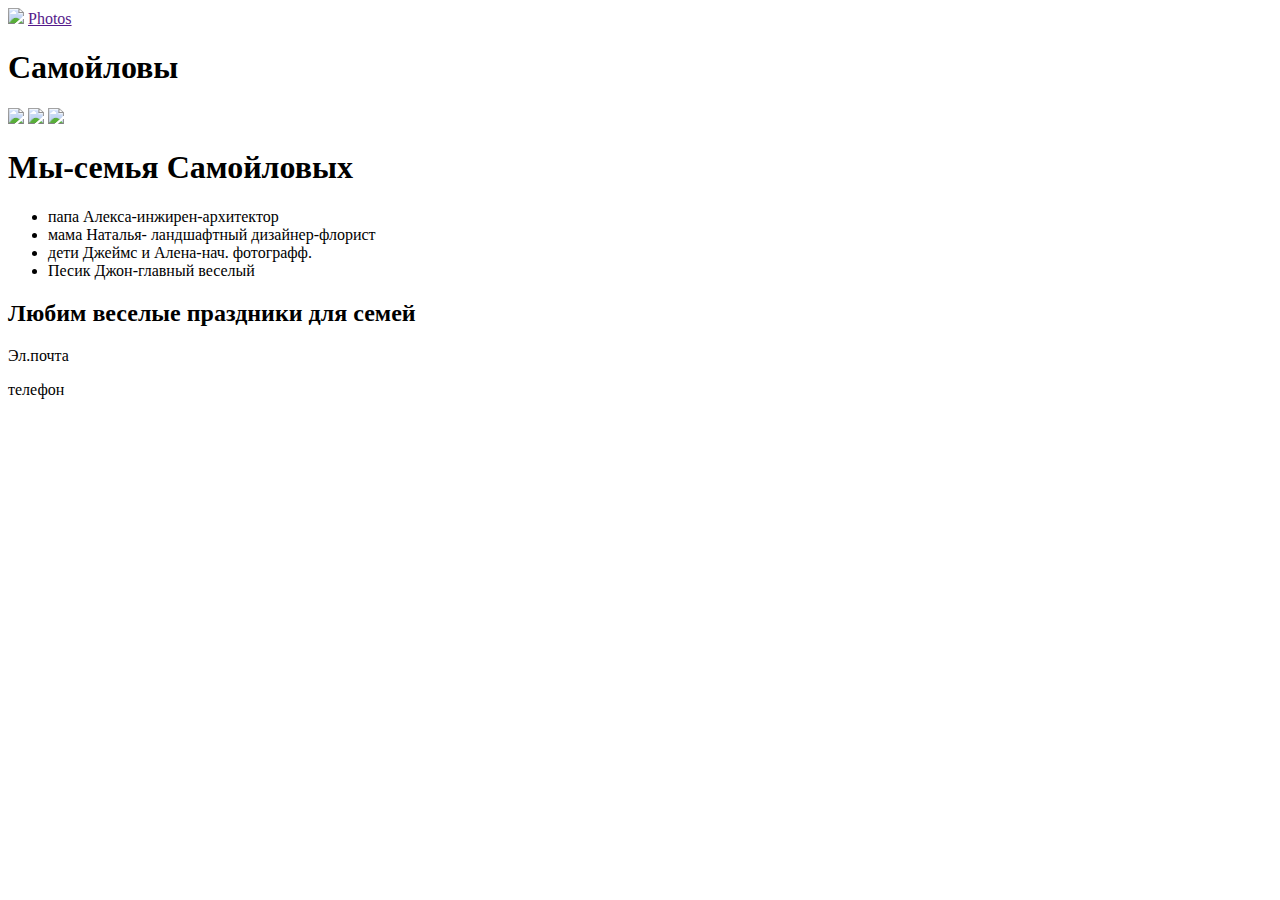
==== index.html @ 52d7ef54 "Create index.html" ====
<html>
        <head>
            <title>Самойловы</title>
            <link rel="stylesheet" href="style.css">
        </head>
    <body>
        <header>
            <img src="https://learn.algoritmika.org/uploads/2021/01/logo_0_1611261359.svg">
             <a href="">Photos</a>
        </header>
        <main>
            <h1>Самойловы</h1>
            <img src="https://learn.algoritmika.org/uploads/2021/01/happy-family-2284698_1920%201_0_1611261360.png"/>
            <img src="https://learn.algoritmika.org/uploads/2021/01/children-817368_1920%201_0_1611261360.png"/>
            <img src="https://learn.algoritmika.org/uploads/2021/01/house-1158139_1920%201_0_1611261360.png"/>
            <h1>Мы-семья Самойловых <img scr="https://learn.algoritmika.org/uploads/2021/01/smile_0_1611261360.svg"/></h1>
          <ul>
              <li>папа Алекса-инжирен-архитектор</li>
              <li>мама Наталья- ландшафтный дизайнер-флорист</li>
              <li>дети Джеймс и Алена-нач. фотографф.</li>
              <li>Песик Джон-главный веселый</li>
        </ul>
        </main>
        <h2>Любим веселые праздники для семей</h2>   
        <footer>
            <p>Эл.почта</p>
            <p>телефон</p>
        </footer>  
        </body>
        </html>
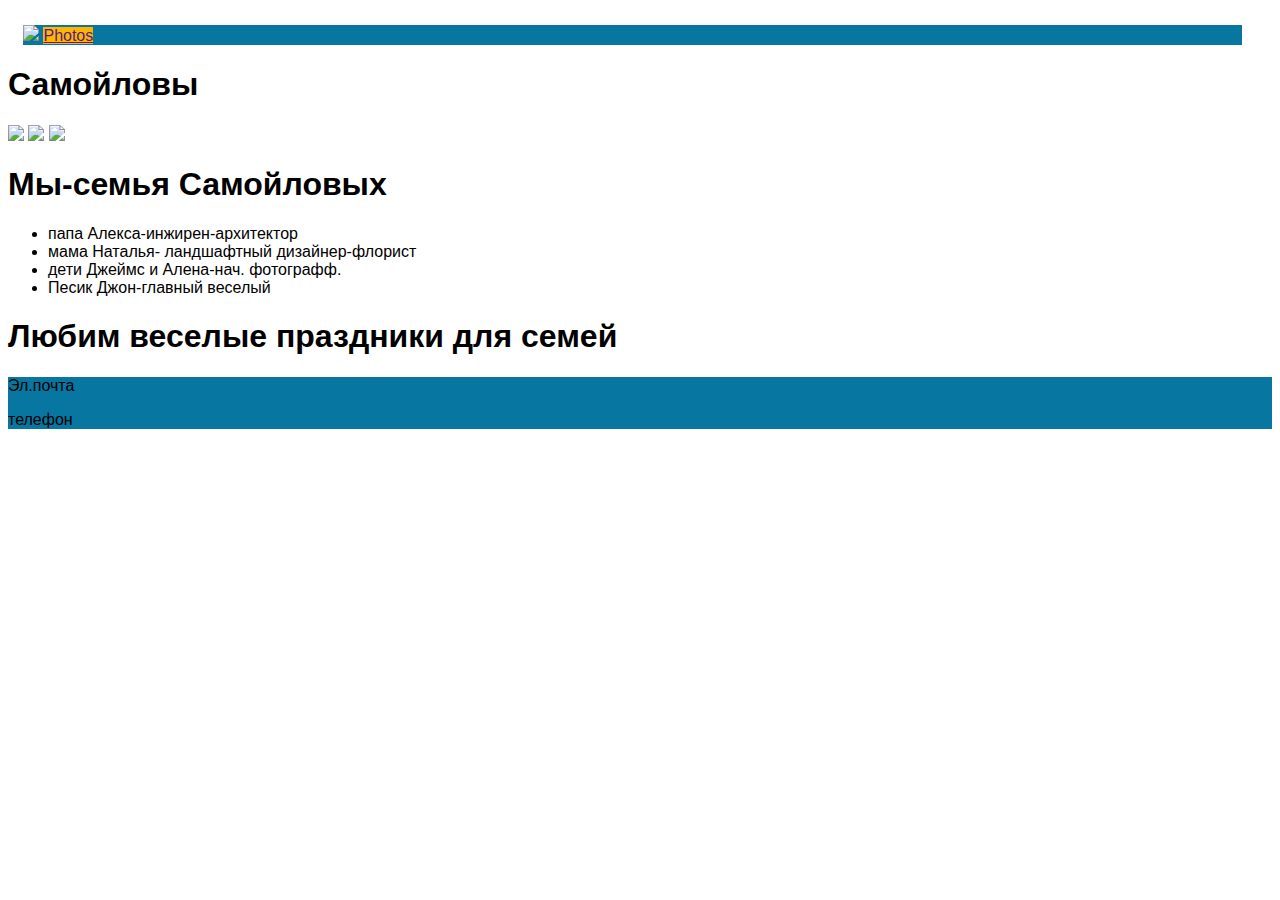
==== commit 729b18ad: "Update index.html" ====
--- a/index.html
+++ b/index.html
@@ -1,4 +1,4 @@
- <html>
+<html>
         <head>
             <title>Самойловы</title>
             <link rel="stylesheet" href="style.css">
@@ -21,7 +21,7 @@
               <li>Песик Джон-главный веселый</li>
         </ul>
         </main>
-        <h2>Любим веселые праздники для семей</h2>   
+        <h1 class="h1">Любим веселые праздники для семей</h2>   
         <footer>
             <p>Эл.почта</p>
             <p>телефон</p>
@@ -29,4 +29,6 @@
         </body>
         </html> 
 
+            
+
   
--- a/style.css
+++ b/style.css
@@ -0,0 +1,25 @@
+body {
+    font-family: sans-serif;
+}
+header{
+    background-color: #0776A0;
+    margin-top: 25px;
+    margin-right: 30px;
+    margin-left: 15px;
+    margin-botton: 10px;
+     
+}
+h2{
+    border-top: 3px solid black;
+    border-bottom:3px solid black ;
+
+}
+ul{
+    list-style:url("https://learn.algoritmika.org/uploads/2021/01/Arrow%201_0_1611261359.svg");
+}
+footer{
+    background-color: #0776A0;
+}
+a{
+    background-color: #FFB600;
+}
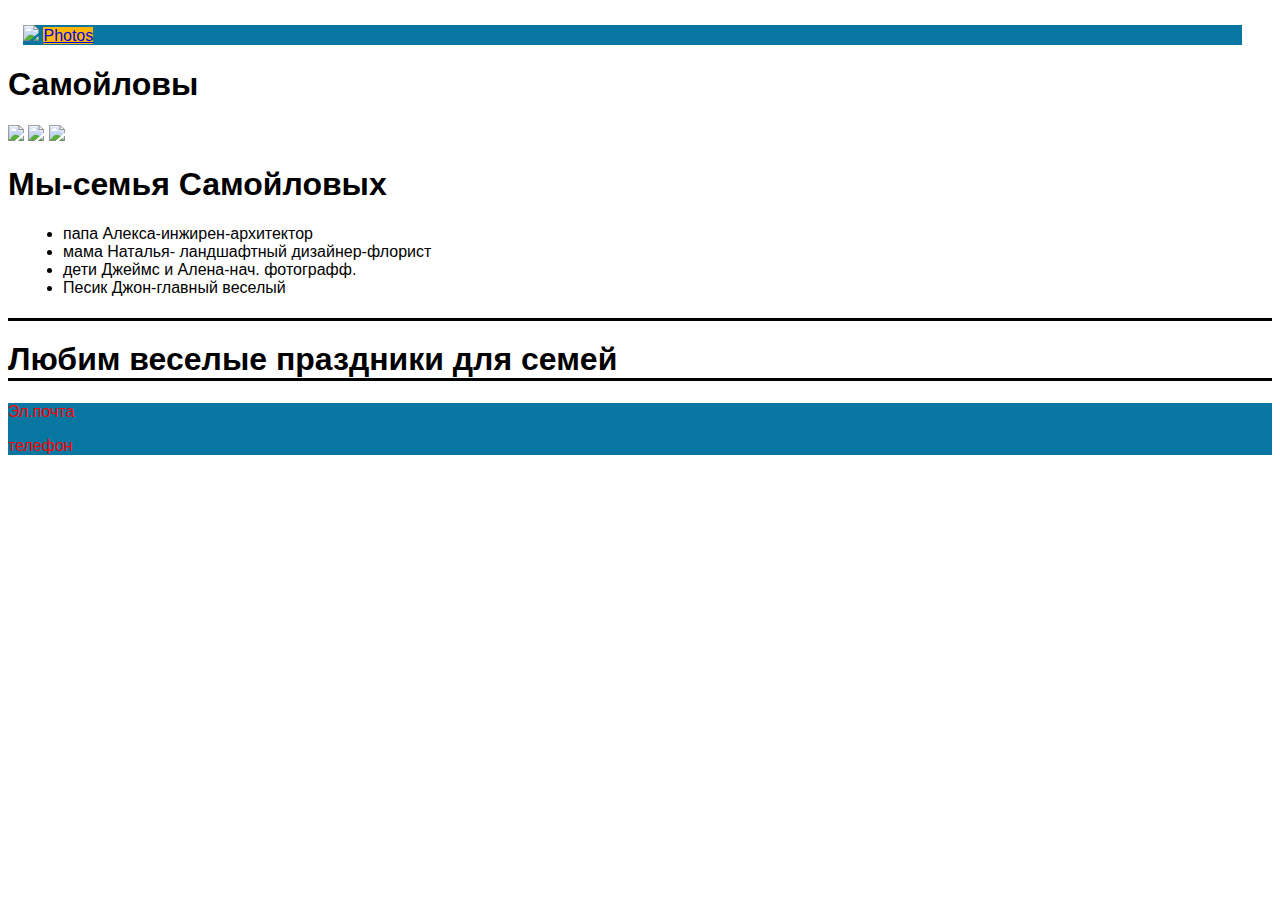
==== commit 73a738fc: "Update index.html" ====
--- a/index.html
+++ b/index.html
@@ -6,7 +6,7 @@
     <body>
         <header>
             <img src="https://learn.algoritmika.org/uploads/2021/01/logo_0_1611261359.svg">
-             <a href="">Photos</a>
+             <a href="https://egorerror304.github.io/Sa/index2.html">Photos</a>
         </header>
         <main>
             <h1>Самойловы</h1>
--- a/style.css
+++ b/style.css
@@ -9,12 +9,15 @@
     margin-botton: 10px;
      
 }
-h2{
+.h1{
     border-top: 3px solid black;
     border-bottom:3px solid black ;
+    padding-top: 20px;
+    padding-bottom: 15 px;
 
 }
 ul{
+    margin-left: 15px;
     list-style:url("https://learn.algoritmika.org/uploads/2021/01/Arrow%201_0_1611261359.svg");
 }
 footer{
@@ -23,3 +26,12 @@
 a{
     background-color: #FFB600;
 }
+p{
+    color: red
+}
+h2{
+    color: red
+}
+
+
+
